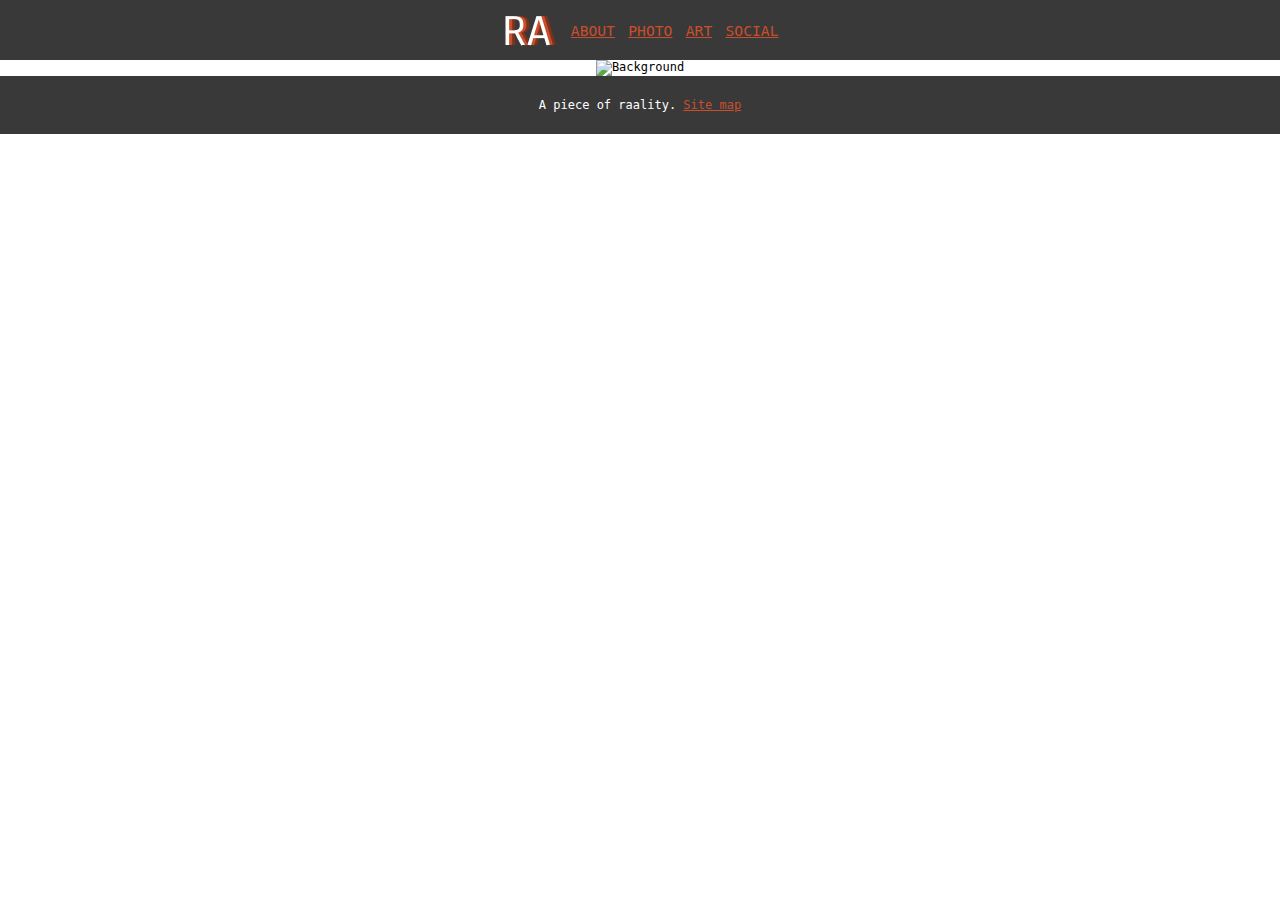
==== index.html @ dffe8e97 "Launch" ====
<!DOCTYPE html>
<html lang="ru">
<head>
    <meta charset="UTF-8">
    <meta name="viewport" content="width=device-width, initial-scale=1.0">
    <title>RA</title>
    <style>
        body, html {
            margin: 0;
            padding: 0;
            width: 100%;
            height: 100%;
            font-family: monospace;
            background-color: white;
            font-size: 9pt;
        }

        a {
            color: #C94E2C;
            text-decoration: underline;
        }

        nav {
            background-color: #393939;
            height: 60px;
            display: flex;
            justify-content: center;
            align-items: center;
        }

        nav ul {
            list-style: none;
            padding: 0;
            margin: 0;
            display: flex;
            gap: 10pt;
            font-size: 11pt;
        }

        .background {
            display: flex;
            justify-content: center;
            align-items: center;
            overflow: hidden;
        }

        .bg-image {
            display: block;
            width: auto;
            max-width: 100%;
            height: auto;
        }

        .content {
            width: 550px;
            margin: 0 auto;
            padding: 20px;
        }

        footer {
            background: #393939;
            color: white;
            text-align: center;
            padding: 10px 0;
        }
    </style>
</head>
<body>
    <nav>
        <img src='logo_red.png' alt="Logo" float=right>
        <ul>
            <li><a href="index.html"></a></li>
            <li><a href="about.html">ABOUT</a></li>
            <li><a href="photo.html">PHOTO</a></li>
            <li><a href="art.html">ART</a></li>
            <li><a href="social.html">SOCIAL</a></li>
        </ul>
    </nav>
        <div class="background">
        <img src="main_backgound.jpg" alt="Background" class="bg-image">
    </div>
    <footer>
        <p>A piece of raality. <a href="map.html">Site map</a></p>
    </footer>
</body>
</html>
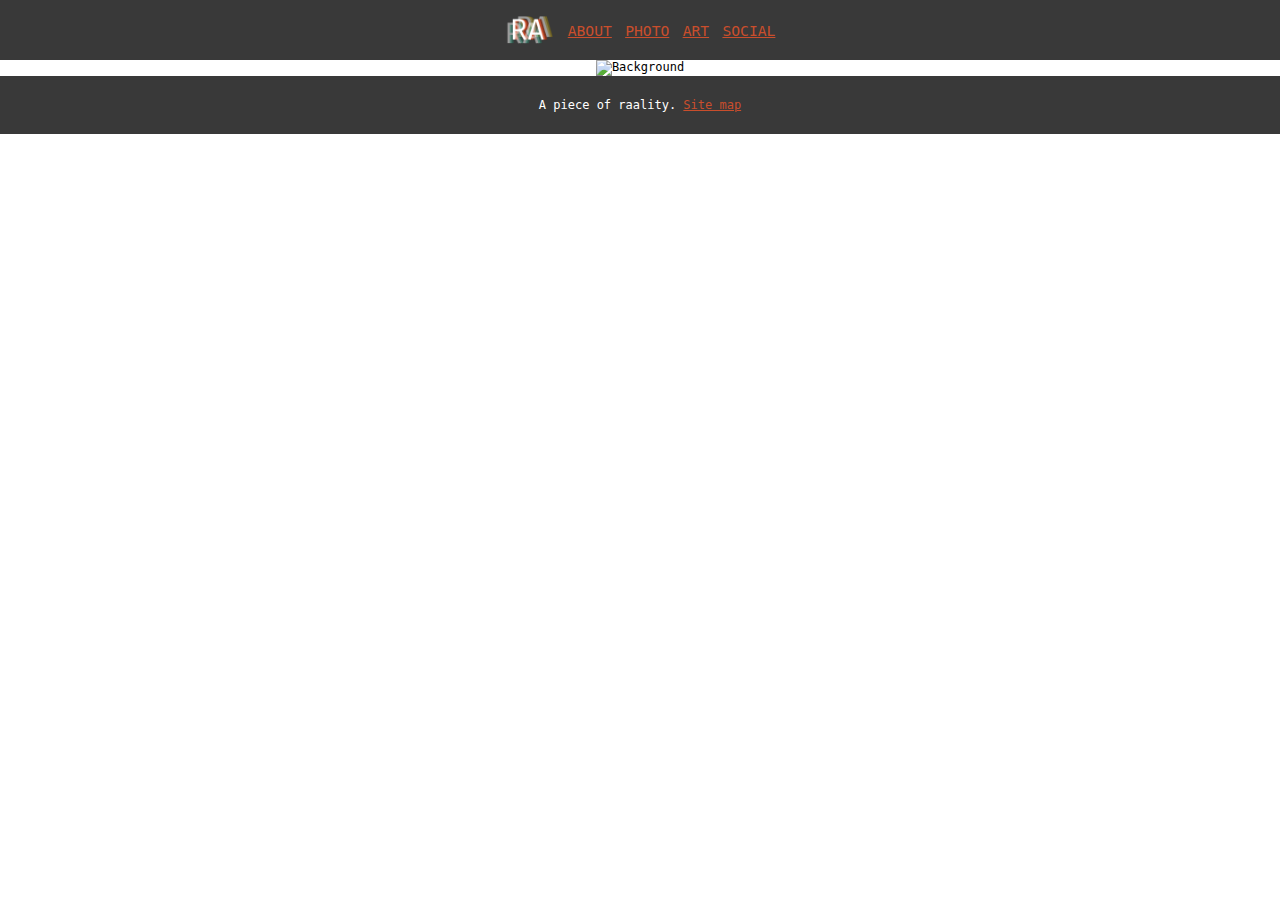
==== commit 70acaf4e: "Logo update" ====
--- a/index.html
+++ b/index.html
@@ -55,6 +55,7 @@
             width: 550px;
             margin: 0 auto;
             padding: 20px;
+            font-size: 11pt;
         }
 
         footer {
@@ -67,7 +68,7 @@
 </head>
 <body>
     <nav>
-        <img src='logo_red.png' alt="Logo" float=right>
+        <img src='logo.png' alt="Logo" float=right style="height: 80%">
         <ul>
             <li><a href="index.html"></a></li>
             <li><a href="about.html">ABOUT</a></li>
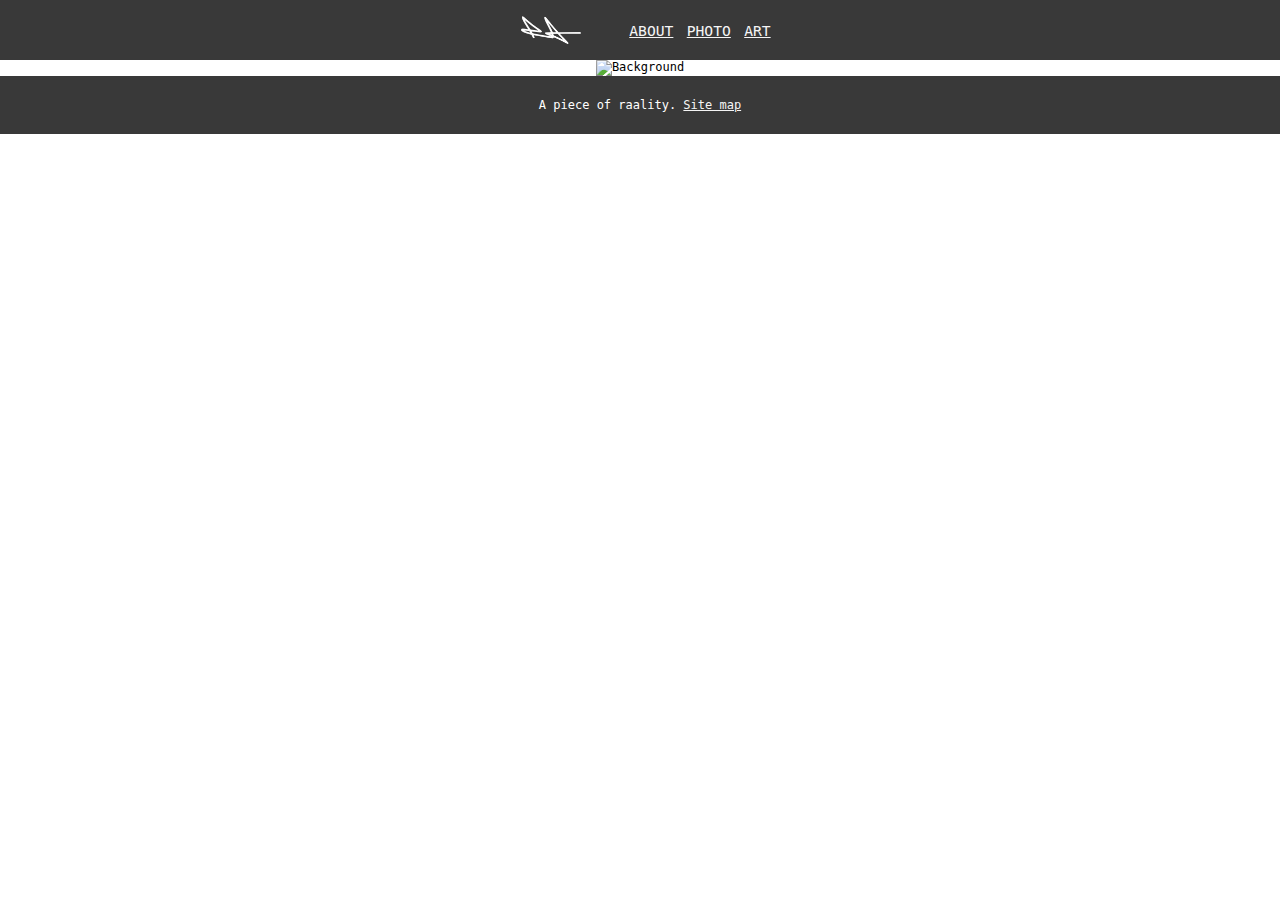
==== commit b1c7c3be: "Add files via upload" ====
--- a/index.html
+++ b/index.html
@@ -3,81 +3,23 @@
 <head>
     <meta charset="UTF-8">
     <meta name="viewport" content="width=device-width, initial-scale=1.0">
+    <link rel="preconnect" href="https://fonts.googleapis.com">
+    <link rel="preconnect" href="https://fonts.gstatic.com" crossorigin>
+    <link href="https://fonts.googleapis.com/css2?family=Inconsolata:wght@200..900&display=swap" rel="stylesheet">
+    <link rel="stylesheet" href="styles.css">
     <title>RA</title>
-    <style>
-        body, html {
-            margin: 0;
-            padding: 0;
-            width: 100%;
-            height: 100%;
-            font-family: monospace;
-            background-color: white;
-            font-size: 9pt;
-        }
-
-        a {
-            color: #C94E2C;
-            text-decoration: underline;
-        }
-
-        nav {
-            background-color: #393939;
-            height: 60px;
-            display: flex;
-            justify-content: center;
-            align-items: center;
-        }
-
-        nav ul {
-            list-style: none;
-            padding: 0;
-            margin: 0;
-            display: flex;
-            gap: 10pt;
-            font-size: 11pt;
-        }
-
-        .background {
-            display: flex;
-            justify-content: center;
-            align-items: center;
-            overflow: hidden;
-        }
-
-        .bg-image {
-            display: block;
-            width: auto;
-            max-width: 100%;
-            height: auto;
-        }
-
-        .content {
-            width: 550px;
-            margin: 0 auto;
-            padding: 20px;
-            font-size: 11pt;
-        }
-
-        footer {
-            background: #393939;
-            color: white;
-            text-align: center;
-            padding: 10px 0;
-        }
-    </style>
 </head>
 <body>
     <nav>
-        <img src='logo.png' alt="Logo" float=right style="height: 80%">
+        <img src='images/logo_white.png' alt="Logo" float=right class="logo">
         <ul>
             <li><a href="index.html"></a></li>
             <li><a href="about.html">ABOUT</a></li>
             <li><a href="photo.html">PHOTO</a></li>
             <li><a href="art.html">ART</a></li>
-            <li><a href="social.html">SOCIAL</a></li>
         </ul>
     </nav>
-        <div class="background">
+    <div class="background">
         <img src="main_backgound.jpg" alt="Background" class="bg-image">
     </div>
     <footer>
--- a/styles.css
+++ b/styles.css
@@ -0,0 +1,143 @@
+        body, html {
+            margin: 0;
+            padding: 0;
+            width: 100%;
+            height: 100%;
+            font-family: monospace;
+            background-color: white;
+            font-size: 9pt;
+        }
+
+        a {
+            /* old red color */
+            /* color: #C94E2C; */
+            color: whitesmoke;
+            text-decoration: underline;
+        }
+
+        h1 {
+            text-align: center;
+        }
+
+        nav {
+            background-color: #393939;
+            height: 60px;
+            display: flex;
+            justify-content: center;
+            align-items: center;
+        }
+
+        nav ul {
+            list-style: none;
+            padding: 0;
+            margin: 0;
+            display: flex;
+            gap: 10pt;
+            font-size: 11pt;
+        }
+
+        .logo {
+            height: 80%;
+            margin-right: 30px;
+        }
+
+        .background {
+            display: flex;
+            justify-content: center;
+            align-items: center;
+            overflow: hidden;
+        }
+
+        .bg-image {
+            display: block;
+            width: auto;
+            max-width: 100%;
+            height: auto;
+        }
+
+        .content {
+            width: 750px;
+            margin: 0 auto;
+            padding: 20px;
+        }
+
+        .photo {
+            display: block;
+}
+
+        #image {
+            background-color: white;
+            transition: background-color 0.3s, color 0.3s;
+            padding: 60px 0px 60px 0px;
+            display: flex;
+            justify-content: center;
+            align-items: center;
+        }
+
+        #image.darkmode {
+            background-color: black;
+        }
+
+        #toggleTheme {
+            background-color: #007bff;
+            color: white;
+            border: none;
+            border-radius: 5px;
+            cursor: pointer;
+            transition: background-color 0.3s;
+        }
+
+        #toggleTheme:hover {
+            background-color: #0056b3;
+        }
+
+        #darkmode-switcher {
+            margin: -40px 40px 40px 40px;
+            display: flex;
+            justify-content: center;
+            align-items: center;
+        }
+
+        .description {
+            font-family: Inconsolata, monospace;
+            font-size: 12pt;
+            font-weight: 300;
+        }
+
+        #copyAlert {
+            position: fixed;
+            right: auto;
+            bottom: 20px;
+            background-color: #28a745;
+            color: white;
+            padding: 10px 20px;
+            border-radius: 5px;
+            box-shadow: 0 4px 8px rgba(0, 0, 0, 0.2);
+            opacity: 0;
+            transition: opacity 0.5s;
+        }
+
+        #copyAlert.show {
+            opacity: 1;
+        }
+
+        #copyAlert.hidden {
+            opacity: 0;
+        }
+
+        .separator {
+            display: flex;
+            justify-content: center;
+            align-items: center;
+        }
+
+        .map p {
+            text-align: center;
+        }
+
+        footer {
+            background: #393939;
+            color: white;
+            text-align: center;
+            padding: 10px 0;
+        }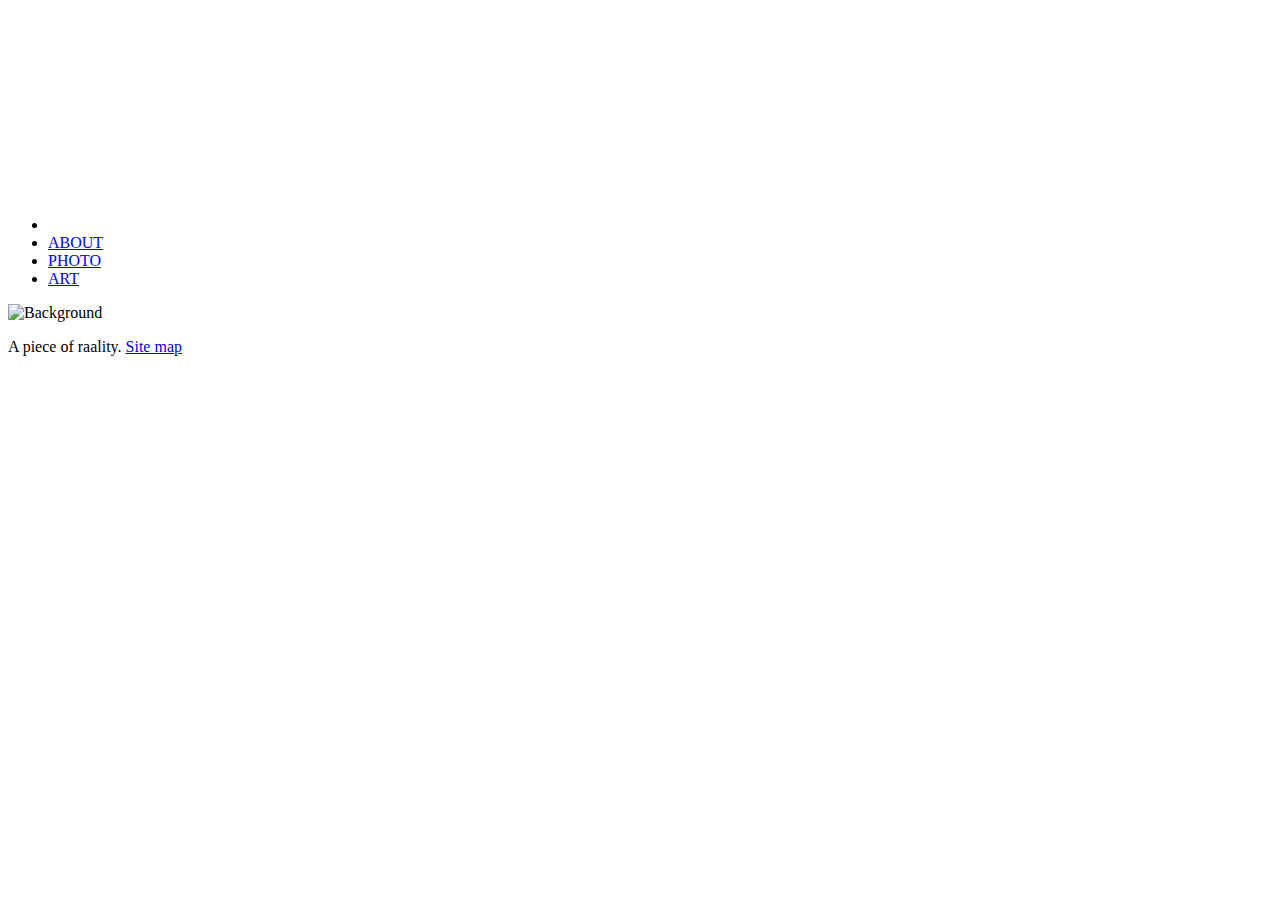
==== commit 1827ffea: "Add files via upload" ====
--- a/index.html
+++ b/index.html
@@ -6,7 +6,7 @@
     <link rel="preconnect" href="https://fonts.googleapis.com">
     <link rel="preconnect" href="https://fonts.gstatic.com" crossorigin>
     <link href="https://fonts.googleapis.com/css2?family=Inconsolata:wght@200..900&display=swap" rel="stylesheet">
-    <link rel="stylesheet" href="styles.css">
+    <link rel="stylesheet" href="styles/styles.css">
     <title>RA</title>
 </head>
 <body>
@@ -20,7 +20,7 @@
         </ul>
     </nav>
     <div class="background">
-        <img src="main_backgound.jpg" alt="Background" class="bg-image">
+        <img src="images/main_backgound.jpg" alt="Background" class="bg-image">
     </div>
     <footer>
         <p>A piece of raality. <a href="map.html">Site map</a></p>
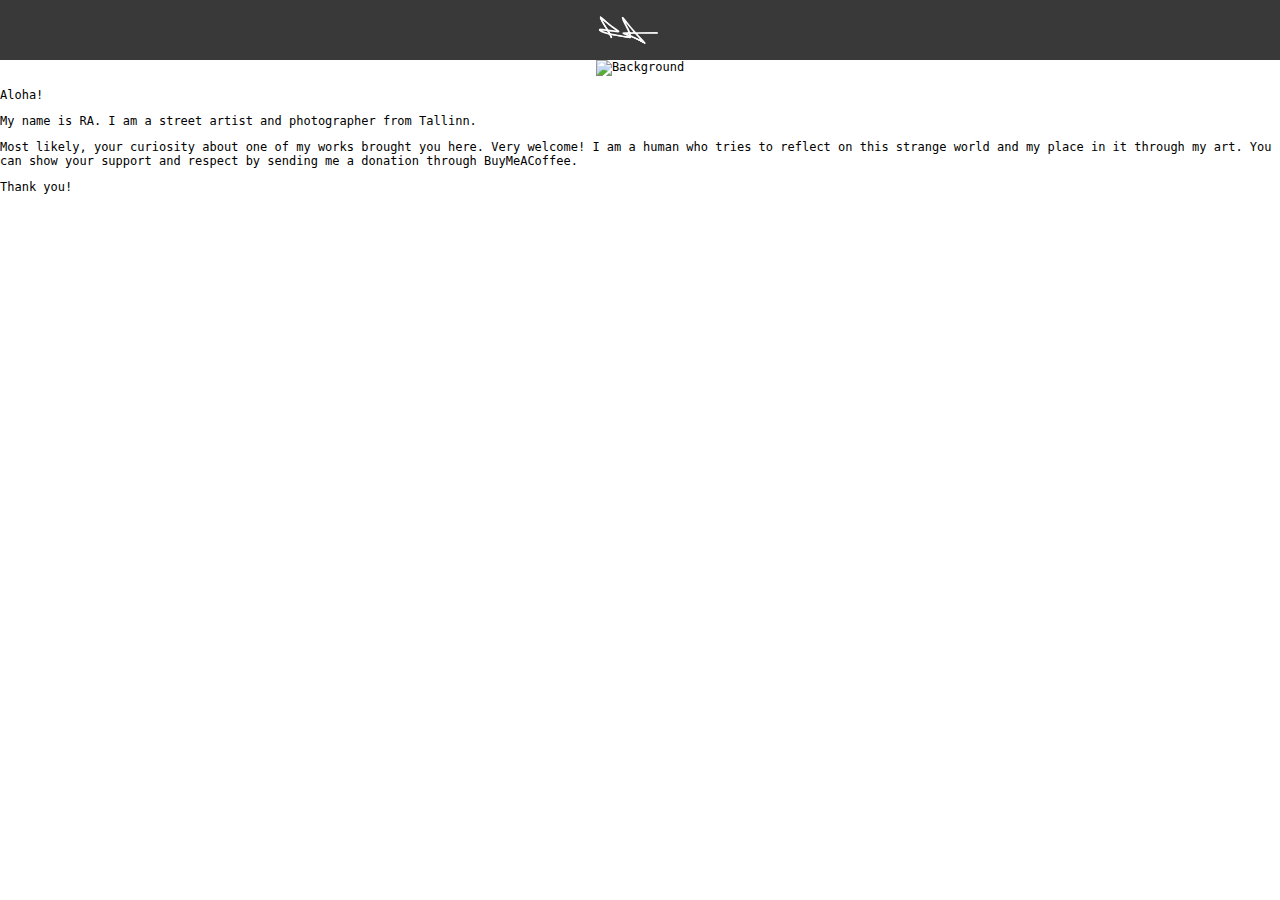
==== commit 4d76e714: "Add files via upload" ====
--- a/index.html
+++ b/index.html
@@ -12,18 +12,33 @@
 <body>
     <nav>
         <img src='images/logo_white.png' alt="Logo" float=right class="logo">
+        <!-- 
         <ul>
             <li><a href="index.html"></a></li>
             <li><a href="about.html">ABOUT</a></li>
             <li><a href="photo.html">PHOTO</a></li>
             <li><a href="art.html">ART</a></li>
         </ul>
+        -->
     </nav>
     <div class="background">
         <img src="images/main_backgound.jpg" alt="Background" class="bg-image">
     </div>
+    <div id="intro" class="story">
+        <p>Aloha!</p>
+        <p>My name is RA. I am a street artist and photographer from Tallinn.</p>
+        <p>Most likely, your curiosity about one of my works brought you here. Very welcome! I am a human who tries to reflect on this strange world and my place in it through my art. You can show your support and respect by sending me a donation through BuyMeACoffee.</p>
+        <p>Thank you!</p>
+        <div class="banner">
+            <!-- BUYMEACOFFE SCRIPT-->
+            <p style="text-align: center;"><script type="text/javascript" src="https://cdnjs.buymeacoffee.com/1.0.0/button.prod.min.js" data-name="bmc-button" data-slug="rarara.eu" data-color="#272727" data-emoji="🤜"  data-font="Cookie" data-text="Respect" data-outline-color="#ffffff" data-font-color="#ffffff" data-coffee-color="#FFDD00" ></script></p>
+            <!-- BUYMEACOFFE END -->
+        </div>
+    </div>
+    <!--
     <footer>
         <p>A piece of raality. <a href="map.html">Site map</a></p>
     </footer>
+    -->
 </body>
 </html>
--- a/styles/styles.css
+++ b/styles/styles.css
@@ -0,0 +1,155 @@
+        body, html {
+            margin: 0;
+            padding: 0;
+            width: 100%;
+            height: 100%;
+            font-family: monospace;
+            background-color: white;
+            font-size: 9pt;
+        }
+
+        h1 {
+            text-align: center;
+        }
+
+        nav {
+            background-color: #393939;
+            height: 60px;
+            display: flex;
+            justify-content: center;
+            align-items: center;
+        }
+
+        nav ul {
+            list-style: none;
+            padding: 0;
+            margin: 0;
+            display: flex;
+            gap: 10pt;
+            font-size: 11pt;
+        }
+
+        nav li {
+            margin-right: 6px;
+        }
+
+        nav a {
+            color: whitesmoke;
+            text-decoration: underline;
+        }
+
+        a {
+            color: #C94E2C;
+            text-decoration: underline;
+        }
+
+        .logo {
+            height: 80%;
+            margin-right: 30px;
+        }
+
+        .background {
+            display: flex;
+            justify-content: center;
+            align-items: center;
+            overflow: hidden;
+        }
+
+        .bg-image {
+            display: block;
+            width: auto;
+            max-width: 100%;
+            height: auto;
+        }
+
+        .content {
+            width: 750px;
+            margin: 0 auto;
+            padding: 20px;
+        }
+
+        .photo {
+            display: block;
+}
+
+        #image {
+            background-color: white;
+            transition: background-color 0.3s, color 0.3s;
+            padding: 60px 0px 60px 0px;
+            display: flex;
+            justify-content: center;
+            align-items: center;
+        }
+
+        #image.darkmode {
+            background-color: black;
+        }
+
+        #toggleTheme {
+            background-color: #007bff;
+            color: white;
+            border: none;
+            border-radius: 5px;
+            cursor: pointer;
+            transition: background-color 0.3s;
+        }
+
+        #toggleTheme:hover {
+            background-color: #0056b3;
+        }
+
+        #darkmode-switcher {
+            margin: -40px 40px 40px 40px;
+            display: flex;
+            justify-content: center;
+            align-items: center;
+        }
+
+        .description {
+            font-family: Inconsolata, monospace;
+            font-size: 12pt;
+            font-weight: 300;
+        }
+
+        #copyAlert {
+            position: fixed;
+            right: auto;
+            bottom: 20px;
+            background-color: #28a745;
+            color: white;
+            padding: 10px 20px;
+            border-radius: 5px;
+            box-shadow: 0 4px 8px rgba(0, 0, 0, 0.2);
+            opacity: 0;
+            transition: opacity 0.5s;
+        }
+
+        #copyAlert.show {
+            opacity: 1;
+        }
+
+        #copyAlert.hidden {
+            opacity: 0;
+        }
+
+        .separator {
+            display: flex;
+            justify-content: center;
+            align-items: center;
+        }
+
+        .map p {
+            text-align: center;
+        }
+
+        footer {
+            background: #393939;
+            color: white;
+            text-align: center;
+            padding: 10px 0;
+        }
+
+        footer a {
+            color: whitesmoke;
+            text-decoration: underline;
+        }